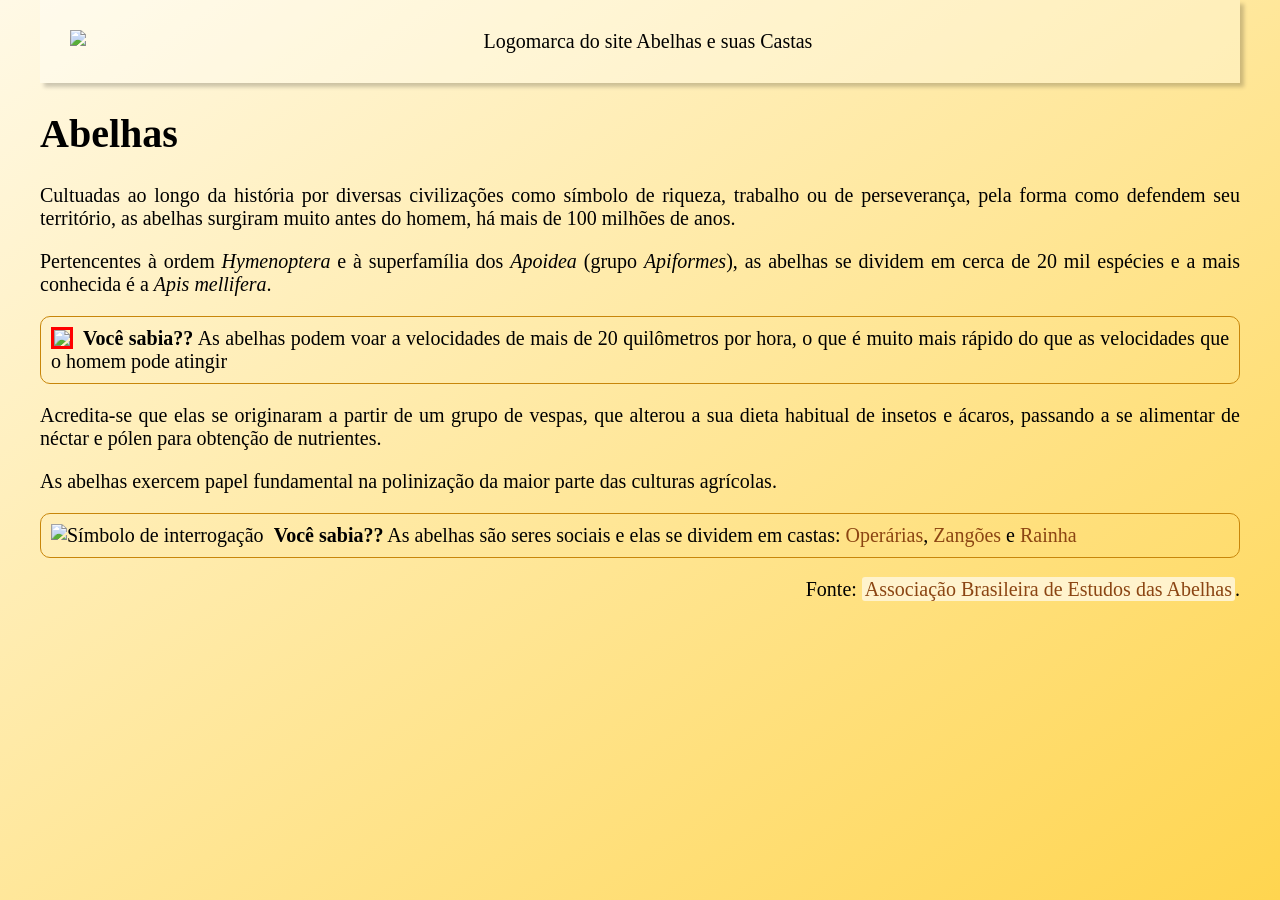
==== index.html @ 8c48ea06 "Resolve exercícios de estilização CSS e criação da página rainha - Cria estilos.css com gradiente, f" ====
<!DOCTYPE html>
<html lang="pt-BR">
  <head>
    <meta charset="utf-8">
    <title>Abelhas e suas Castas</title>
    <link rel="icon" href="favicon.png">
    <link rel="stylesheet" href="estilos.css">
  </head>
  <body>
    <div id="cabecalho">
      <img id="logomarca" src="imgs/logomarca.png" alt="Logomarca do site Abelhas e suas Castas">
    </div>
    <audio src="sounds/banjo-kazooie-click-clock-wood-spring.mp3" autoplay loop="0"></audio>
    <h1>Abelhas</h1>
    <p>Cultuadas ao longo da história por diversas civilizações como símbolo
      de riqueza, trabalho ou de perseverança, pela forma como defendem
      seu território, as abelhas surgiram muito antes do homem,
      há mais de 100 milhões de anos.
    </p>
    <p>Pertencentes à ordem <em>Hymenoptera</em> e à superfamília dos
      <em>Apoidea</em> (grupo <em>Apiformes</em>), as abelhas se dividem em
      cerca de 20 mil espécies e a mais conhecida é a
      <em>Apis mellifera</em>.
    </p>
    <p class="curiosidade">
      <img src="imgs/icone-curiosidade.png">
      <strong>Você sabia??</strong> As abelhas podem voar a velocidades de
      mais de 20 quilômetros por hora, o que é muito mais rápido do que as
      velocidades que o homem pode atingir
    </p>
    <p>Acredita-se que elas se originaram a partir de um grupo de vespas,
      que alterou a sua dieta habitual de insetos e ácaros, passando a
      se alimentar de néctar e pólen para obtenção de nutrientes.
    </p>
    <p>As abelhas exercem papel fundamental na polinização da maior parte
      das culturas agrícolas.
    </p>
    <p class="curiosidade">
      <img src="imgs/icone-curiosidade.png" alt="Símbolo de interrogação">
      <strong>Você sabia??</strong> As abelhas são seres sociais e elas
      se dividem em castas: <a href="operarias.html">Operárias</a>,
      <a href="zangoes.html">Zangões</a> e <a href="rainha.html">Rainha</a>
    </p>
    <p>Fonte: <a href="https://abelha.org.br/">Associação Brasileira de Estudos das Abelhas</a>.</p>
    <script src="abelhinha.js"></script>
  </body>
</html>
---- estilos.css ----
/* === Exercício 0: Estilização inicial === */
body {
  background-image: linear-gradient(to bottom right, #fff9e6, #ffd54f);
  font-size: 20px;
  margin: 0 40px;
  min-height: 100vh;
}

p {
  text-align: justify;
}

#logomarca {
  display: block;
  margin: 0 auto;
}

/* === Exercício 1: Curiosidades === */
.curiosidade {
  background-image: url('imgs/favo-de-mel.png');
  border: 1px solid #c8860a;
  border-radius: 10px;
  padding: 10px;
}

.curiosidade img {
  float: left;
  margin-right: 10px;
}

/* === Exercício 2: Imagens das castas === */
.casta-de-abelha {
  border-radius: 50%;
  border: 5px double #c8860a;
}

.esquerda {
  float: left;
  margin-right: 20px;
}

.direita {
  float: right;
  margin-left: 20px;
}

/* === Exercício 3: Cabeçalho === */
#cabecalho {
  background-color: rgba(255, 255, 255, 0.3);
  box-shadow: 4px 4px 4px #0003;
  padding: 30px;
  text-align: center;
}

/* === Exercício 4: Outras estilizações === */

/* 4.1 - Hyperlinks nos 4 estados */
a:link {
  color: #8b4513;
  text-decoration: none;
}

a:visited {
  color: #a0522d;
  text-decoration: none;
}

a:hover {
  color: #d4a017;
  text-decoration: underline;
}

a:active {
  color: #ff8c00;
}

/* 4.2 - Links externos */
a[href^="http"] {
  background-color: #fff3cd;
  padding: 1px 3px;
  border-radius: 3px;
}

/* 4.3 - Último parágrafo alinhado à direita */
p:last-of-type {
  text-align: right;
}

/* 4.4 - Imagens sem atributo alt */
img:not([alt]) {
  border: 3px solid red;
}

/* === Exercício 5: Cancelar flutuação na rainha === */
#curiosidade-sem-float {
  overflow: hidden;
}
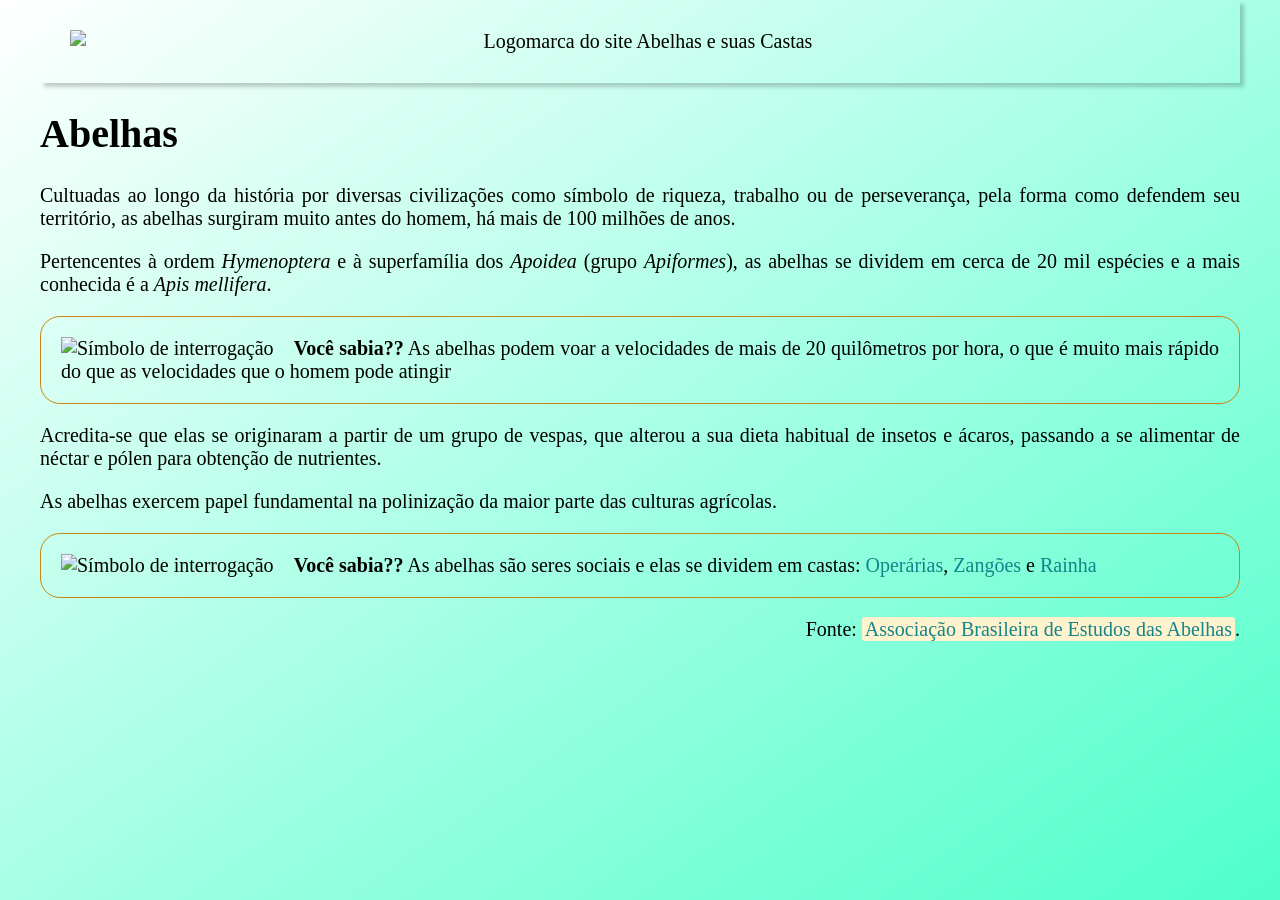
==== commit e1f2560f: "Atualiza estilos e corrige HTML" ====
--- a/index.html
+++ b/index.html
@@ -23,7 +23,7 @@
       <em>Apis mellifera</em>.
     </p>
     <p class="curiosidade">
-      <img src="imgs/icone-curiosidade.png">
+      <img src="imgs/icone-curiosidade.png" alt="Símbolo de interrogação">
       <strong>Você sabia??</strong> As abelhas podem voar a velocidades de
       mais de 20 quilômetros por hora, o que é muito mais rápido do que as
       velocidades que o homem pode atingir
--- a/estilos.css
+++ b/estilos.css
@@ -1,6 +1,5 @@
-/* === Exercício 0: Estilização inicial === */
 body {
-  background-image: linear-gradient(to bottom right, #fff9e6, #ffd54f);
+  background-image: linear-gradient(to bottom right, #ffffff, #4fffca);
   font-size: 20px;
   margin: 0 40px;
   min-height: 100vh;
@@ -15,20 +14,18 @@
   margin: 0 auto;
 }
 
-/* === Exercício 1: Curiosidades === */
 .curiosidade {
   background-image: url('imgs/favo-de-mel.png');
   border: 1px solid #c8860a;
-  border-radius: 10px;
-  padding: 10px;
+  border-radius: 20px;
+  padding: 20px;
 }
 
 .curiosidade img {
   float: left;
-  margin-right: 10px;
+  margin-right: 20px;
 }
 
-/* === Exercício 2: Imagens das castas === */
 .casta-de-abelha {
   border-radius: 50%;
   border: 5px double #c8860a;
@@ -44,54 +41,46 @@
   margin-left: 20px;
 }
 
-/* === Exercício 3: Cabeçalho === */
 #cabecalho {
-  background-color: rgba(255, 255, 255, 0.3);
+  background-color: rgba(255, 255, 255, 0);
   box-shadow: 4px 4px 4px #0003;
   padding: 30px;
   text-align: center;
 }
 
-/* === Exercício 4: Outras estilizações === */
-
-/* 4.1 - Hyperlinks nos 4 estados */
 a:link {
-  color: #8b4513;
+  color: #13858b;
   text-decoration: none;
 }
 
 a:visited {
-  color: #a0522d;
+  color: #13858b;
   text-decoration: none;
 }
 
 a:hover {
-  color: #d4a017;
+  color: #13858b;
   text-decoration: underline;
 }
 
 a:active {
-  color: #ff8c00;
+  color: #13858b;
 }
 
-/* 4.2 - Links externos */
 a[href^="http"] {
   background-color: #fff3cd;
   padding: 1px 3px;
   border-radius: 3px;
 }
 
-/* 4.3 - Último parágrafo alinhado à direita */
 p:last-of-type {
   text-align: right;
 }
 
-/* 4.4 - Imagens sem atributo alt */
 img:not([alt]) {
   border: 3px solid red;
 }
 
-/* === Exercício 5: Cancelar flutuação na rainha === */
 #curiosidade-sem-float {
   overflow: hidden;
 }
